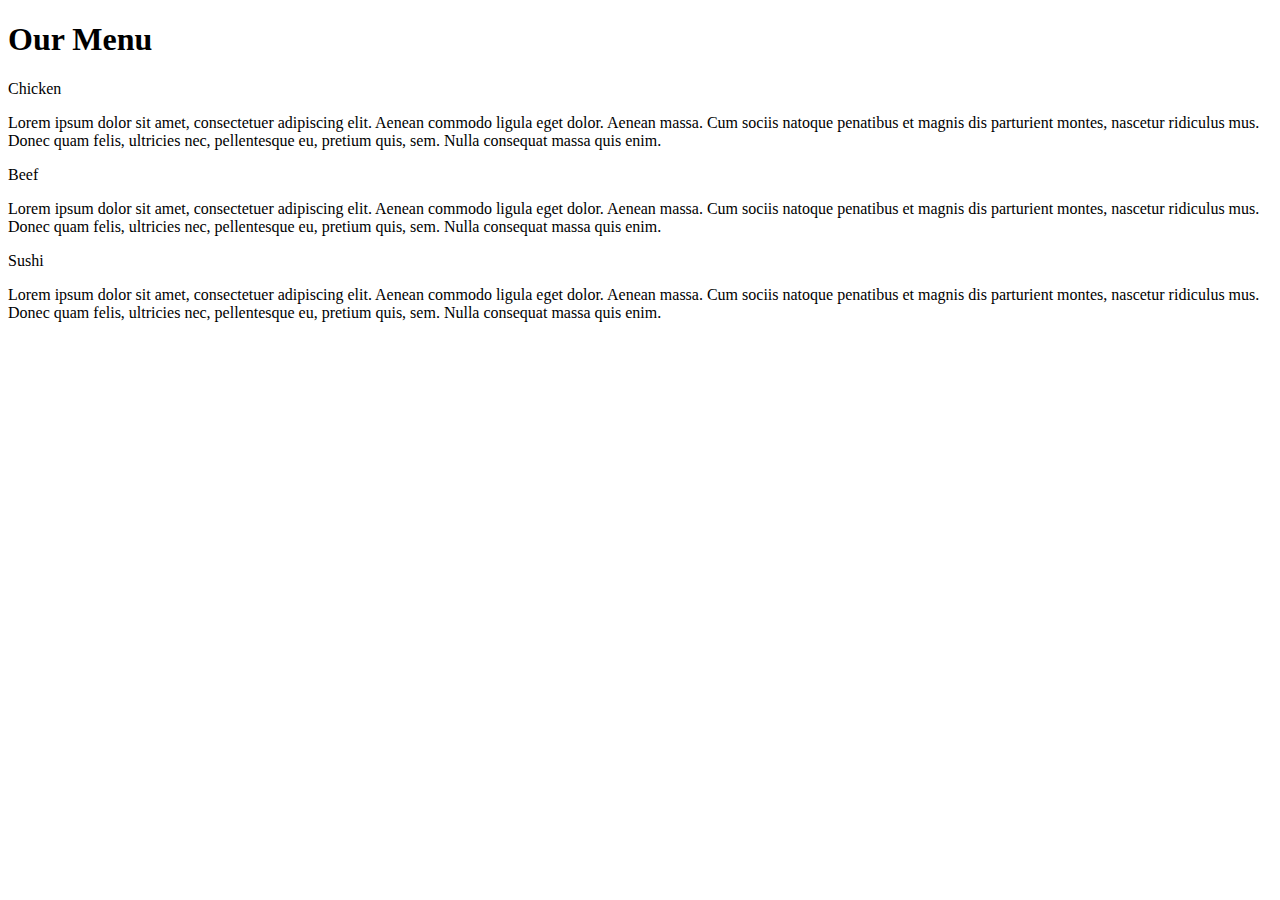
==== index.html @ 81e6cf0e "updated" ====
<!DOCTYPE html>
<html>

<head>
    <meta charset="utf-8">
    <title>module2-solution</title>
</head>
<link rel="stylesheet" type="text/css" href="css/style.css">

<body>
    <h1>Our Menu</h1>
    <section class="column-lg-4 colmn-md-6 colmn-sm-12">
        <div>
            <p class="sub1">Chicken</p>
            <p class="content">
                Lorem ipsum dolor sit amet, consectetuer adipiscing elit. Aenean commodo ligula eget dolor. Aenean massa. Cum sociis natoque penatibus et magnis dis parturient montes, nascetur ridiculus mus. Donec quam felis, ultricies nec, pellentesque eu, pretium quis, sem. Nulla consequat massa quis enim.
            </p>
        </div>
    </section>
    <section class="column-lg-4 colmn-md-6 colmn-sm-12">
        <div>
            <p class="sub2">Beef</p>
            <p class="content">
                Lorem ipsum dolor sit amet, consectetuer adipiscing elit. Aenean commodo ligula eget dolor. Aenean massa. Cum sociis natoque penatibus et magnis dis parturient montes, nascetur ridiculus mus. Donec quam felis, ultricies nec, pellentesque eu, pretium quis, sem. Nulla consequat massa quis enim.
        </div>
    </section>
    <section class="column-lg-4 colmn-md-12 colmn-sm-12">
        <div>
            <p class="sub3">Sushi</p>
            <p class="content">
                Lorem ipsum dolor sit amet, consectetuer adipiscing elit. Aenean commodo ligula eget dolor. Aenean massa. Cum sociis natoque penatibus et magnis dis parturient montes, nascetur ridiculus mus. Donec quam felis, ultricies nec, pellentesque eu, pretium quis, sem. Nulla consequat massa quis enim.
            </p>
        </div>
</body>

</html>
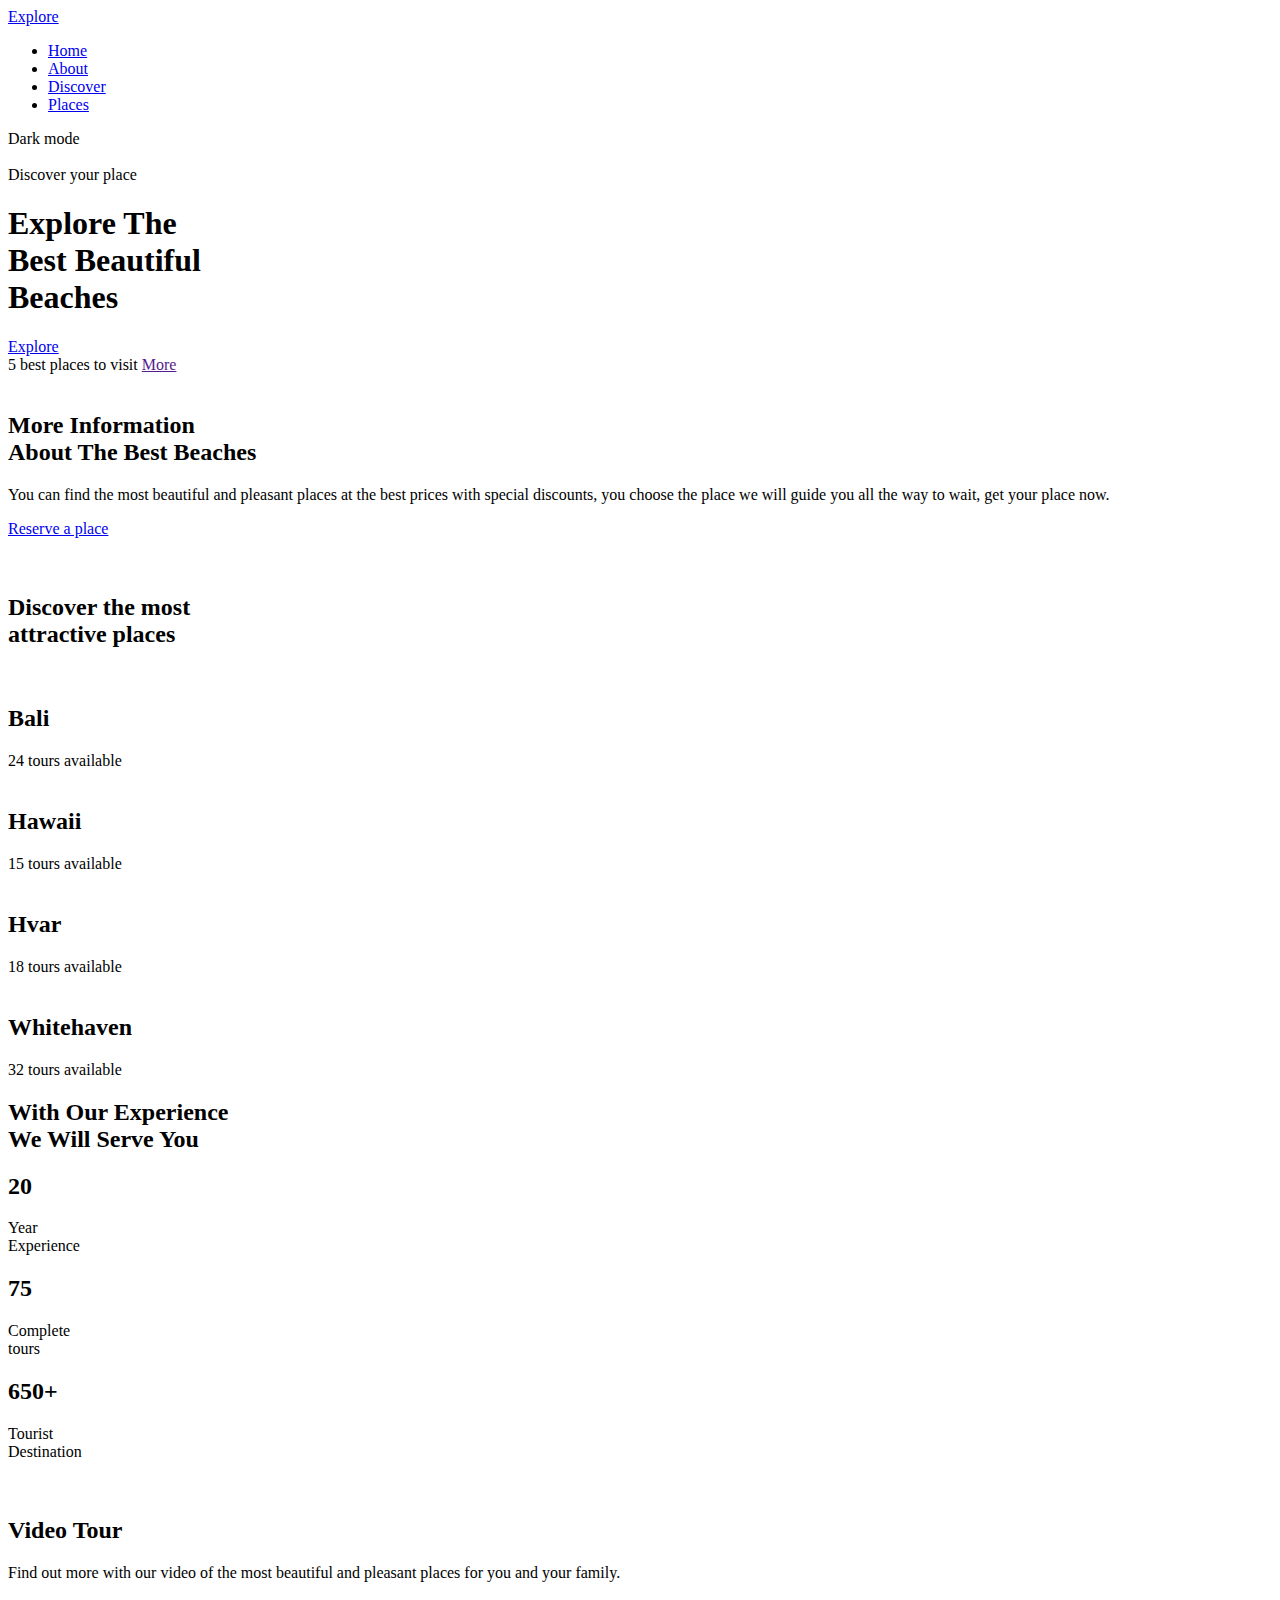
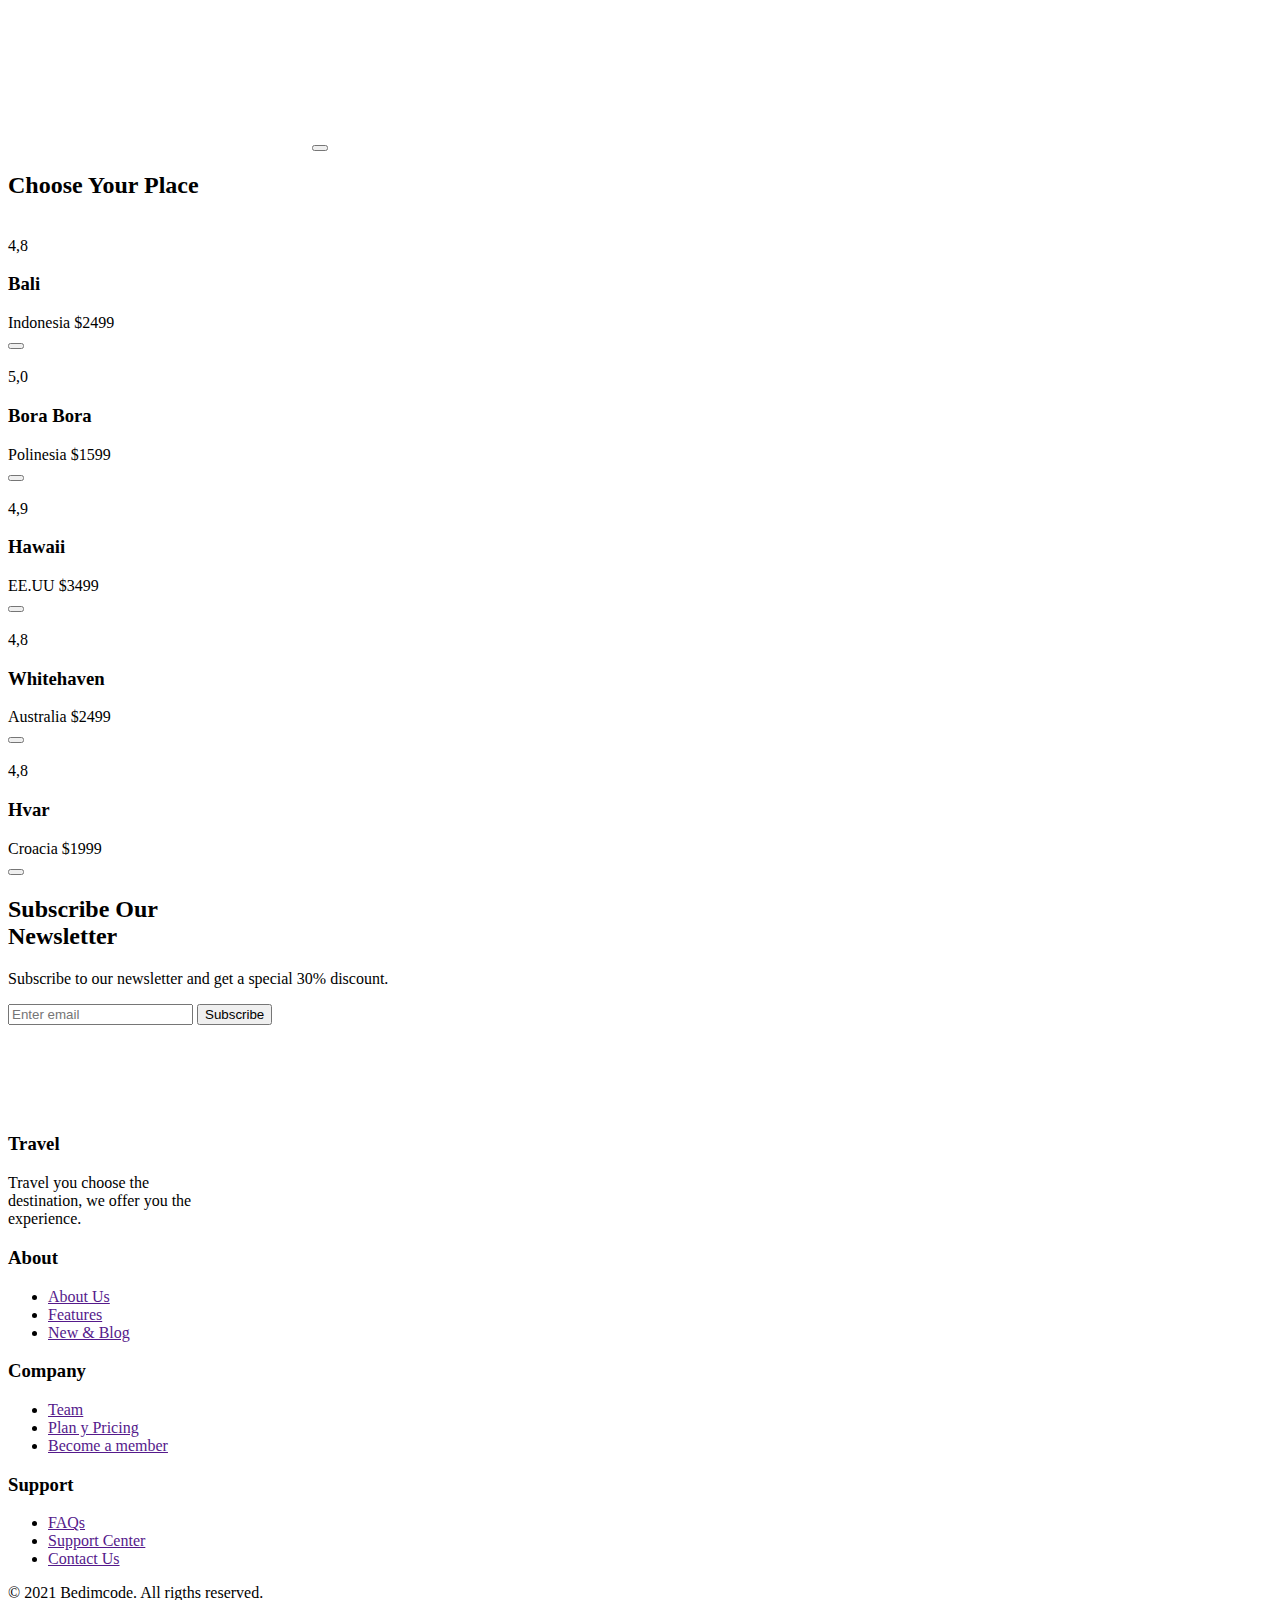
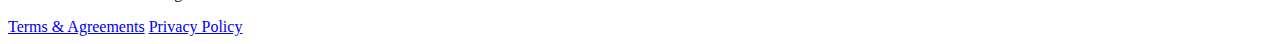
==== commit d8957303: "Add files via upload" ====
--- a/index.html
+++ b/index.html
@@ -1,36 +1,474 @@
-<!DOCTYPE html>
-<html>
-
-<head>
-    <meta charset="utf-8">
-    <title>module2-solution</title>
-</head>
-<link rel="stylesheet" type="text/css" href="css/style.css">
-
-<body>
-    <h1>Our Menu</h1>
-    <section class="column-lg-4 colmn-md-6 colmn-sm-12">
-        <div>
-            <p class="sub1">Chicken</p>
-            <p class="content">
-                Lorem ipsum dolor sit amet, consectetuer adipiscing elit. Aenean commodo ligula eget dolor. Aenean massa. Cum sociis natoque penatibus et magnis dis parturient montes, nascetur ridiculus mus. Donec quam felis, ultricies nec, pellentesque eu, pretium quis, sem. Nulla consequat massa quis enim.
-            </p>
-        </div>
-    </section>
-    <section class="column-lg-4 colmn-md-6 colmn-sm-12">
-        <div>
-            <p class="sub2">Beef</p>
-            <p class="content">
-                Lorem ipsum dolor sit amet, consectetuer adipiscing elit. Aenean commodo ligula eget dolor. Aenean massa. Cum sociis natoque penatibus et magnis dis parturient montes, nascetur ridiculus mus. Donec quam felis, ultricies nec, pellentesque eu, pretium quis, sem. Nulla consequat massa quis enim.
-        </div>
-    </section>
-    <section class="column-lg-4 colmn-md-12 colmn-sm-12">
-        <div>
-            <p class="sub3">Sushi</p>
-            <p class="content">
-                Lorem ipsum dolor sit amet, consectetuer adipiscing elit. Aenean commodo ligula eget dolor. Aenean massa. Cum sociis natoque penatibus et magnis dis parturient montes, nascetur ridiculus mus. Donec quam felis, ultricies nec, pellentesque eu, pretium quis, sem. Nulla consequat massa quis enim.
-            </p>
-        </div>
-</body>
-
+<!DOCTYPE html>
+    <html lang="en">
+    <head>
+        <meta charset="UTF-8">
+        <meta name="viewport" content="width=device-width, initial-scale=1.0">
+
+        <link rel="shortcut icon" href="assets/img/favicon.png" type="image/png">
+
+        <!--=============== REMIXICONS ===============-->
+        <link href="https://cdn.jsdelivr.net/npm/remixicon@2.5.0/fonts/remixicon.css" rel="stylesheet">
+        
+        <!--=============== SWIPER CSS ===============-->
+        <link rel="stylesheet" href="assets/css/swiper-bundle.min.css">
+
+        <!--=============== CSS ===============-->
+        <link rel="stylesheet" href="assets/css/styles.css">
+
+        <title>Travel the World</title>
+    </head>
+    <body>
+        <header class="header" id="header">
+            <nav class="nav container">
+                <a href="#" class="nav__logo">Explore</a>
+
+                <div class="nav__menu" id="nav-menu">
+                    <ul class="nav__list">
+                        <li class="nav__item">
+                            <a href="#home" class="nav__link active-link">Home</a>
+                        </li>
+                        <li class="nav__item">
+                            <a href="#about" class="nav__link">About</a>
+                        </li>
+                        <li class="nav__item">
+                            <a href="#discover" class="nav__link">Discover</a>
+                        </li>
+                        <li class="nav__item">
+                            <a href="#place" class="nav__link">Places</a>
+                        </li>
+                    </ul>
+
+                    <div class="nav__dark">
+                        <!-- Theme change button -->
+                        <span class="change-theme-name">Dark mode</span>
+                        <i class="ri-moon-line change-theme" id="theme-button"></i>
+                    </div>
+
+                    <i class="ri-close-line nav__close" id="nav-close"></i>
+                </div>
+
+                <div class="nav__toggle" id="nav-toggle">
+                    <i class="ri-function-line"></i>
+                </div>
+            </nav>
+        </header>
+
+        <main class="main">
+            <!--==================== HOME ====================-->
+            <section class="home" id="home">
+                <img src="assets/img/home1.jpg" alt="" class="home__img">
+
+                <div class="home__container container grid">
+                    <div class="home__data">
+                        <span class="home__data-subtitle">Discover your place</span>
+                        <h1 class="home__data-title">Explore The <br> Best <b>Beautiful <br> Beaches</b></h1>
+                        <a href="#" class="button">Explore</a>
+
+                    </div>
+
+                    <div class="home__social">
+                        <a href="https://www.facebook.com/" target="_blank" class="home__social-link">
+                            <i class="ri-facebook-box-fill"></i>
+                        </a>
+                        <a href="https://www.instagram.com/" target="_blank" class="home__social-link">
+                            <i class="ri-instagram-fill"></i>
+                        </a>
+                        <a href="https://twitter.com/" target="_blank" class="home__social-link">
+                            <i class="ri-twitter-fill"></i>
+                        </a>
+                    </div>
+
+                    <div class="home__info">
+                        <div>
+                            <span class="home__info-title">5 best places to visit</span>
+                            <a href="" class="button button--flex button--link home__info-button">
+                                More <i class="ri-arrow-right-line"></i>
+                            </a>
+                        </div>
+
+                        <div class="home__info-overlay">
+                            <img src="assets/img/home2.jpg" alt="" class="home__info-img">
+                        </div>
+                    </div>
+                </div>
+            </section>
+
+            <!--==================== ABOUT ====================-->
+            <section class="about section" id="about">
+                <div class="about__container container grid">
+                    <div class="about__data">
+                        <h2 class="section__title about__title">More Information <br> About The Best Beaches</h2>
+                        <p class="about__description">You can find the most beautiful and pleasant places at the best 
+                            prices with special discounts, you choose the place we will guide you all the way to wait, get your 
+                            place now.
+                        </p>
+                        <a href="#" class="button">Reserve a place</a>
+                    </div>
+
+                    <div class="about__img">
+                        <div class="about__img-overlay">
+                            <img src="assets/img/about1.jpg" alt="" class="about__img-one">
+                        </div>
+
+                        <div class="about__img-overlay">
+                            <img src="assets/img/about2.jpg" alt="" class="about__img-two">
+                        </div>
+                    </div>
+                </div>
+            </section>
+            
+            <!--==================== DISCOVER ====================-->
+            <section class="discover section" id="discover">
+                <h2 class="section__title">Discover the most <br> attractive places</h2>
+                
+                <div class="discover__container container swiper-container">
+                    <div class="swiper-wrapper">
+                        <!--==================== DISCOVER 1 ====================-->
+                        <div class="discover__card swiper-slide">
+                            <img src="assets/img/discover1.jpg" alt="" class="discover__img">
+                            <div class="discover__data">
+                                <h2 class="discover__title">Bali</h2>
+                                <span class="discover__description">24 tours available</span>
+                            </div>
+                        </div>
+
+                        <!--==================== DISCOVER 2 ====================-->
+                        <div class="discover__card swiper-slide">
+                            <img src="assets/img/discover2.jpg" alt="" class="discover__img">
+                            <div class="discover__data">
+                                <h2 class="discover__title">Hawaii</h2>
+                                <span class="discover__description">15 tours available</span>
+                            </div>
+                        </div>
+
+                        <!--==================== DISCOVER 3 ====================-->
+                        <div class="discover__card swiper-slide">
+                            <img src="assets/img/discover3.jpg" alt="" class="discover__img">
+                            <div class="discover__data">
+                                <h2 class="discover__title">Hvar</h2>
+                                <span class="discover__description">18 tours available</span>
+                            </div>
+                        </div>
+
+                        <!--==================== DISCOVER 4 ====================-->
+                        <div class="discover__card swiper-slide">
+                            <img src="assets/img/discover4.jpg" alt="" class="discover__img">
+                            <div class="discover__data">
+                                <h2 class="discover__title">Whitehaven</h2>
+                                <span class="discover__description">32 tours available</span>
+                            </div>
+                        </div>
+                    </div>
+                </div>
+            </section>
+
+            <!--==================== EXPERIENCE ====================-->
+            <section class="experience section">
+                <h2 class="section__title">With Our Experience <br> We Will Serve You</h2>
+
+                <div class="experience__container container grid">
+                    <div class="experience__content grid">
+                        <div class="experience__data">
+                            <h2 class="experience__number">20</h2>
+                            <span class="experience__description">Year <br> Experience</span>
+                        </div>
+
+                        <div class="experience__data">
+                            <h2 class="experience__number">75</h2>
+                            <span class="experience__description">Complete <br> tours</span>
+                        </div>
+
+                        <div class="experience__data">
+                            <h2 class="experience__number">650+</h2>
+                            <span class="experience__description">Tourist <br> Destination</span>
+                        </div>
+                    </div>
+
+                    <div class="experience__img grid">
+                        <div class="experience__overlay">
+                            <img src="assets/img/experience1.jpg" alt="" class="experience__img-one">
+                        </div>
+                        
+                        <div class="experience__overlay">
+                            <img src="assets/img/experience2.jpg" alt="" class="experience__img-two">
+                        </div>
+                    </div>
+                </div>
+            </section>
+
+            <!--==================== VIDEO ====================-->
+            <section class="video section">
+                <h2 class="section__title">Video Tour</h2>
+
+                <div class="video__container container">
+                    <p class="video__description">Find out more with our video of the most beautiful and 
+                        pleasant places for you and your family.
+                    </p>
+
+                    <div class="video__content">
+                        <video id="video-file">
+                            <source src="assets/video/video.mp4" type="video/mp4">
+                        </video>
+
+                        <button class="button button--flex video__button" id="video-button">
+                            <i class="ri-play-line video__button-icon" id="video-icon"></i>
+                        </button>
+                    </div>
+                </div>
+            </section>
+
+            <!--==================== PLACES ====================-->
+            <section class="place section" id="place">
+                <h2 class="section__title">Choose Your Place</h2>
+
+                <div class="place__container container grid">
+                    <!--==================== PLACES CARD 1 ====================-->
+                    <div class="place__card">
+                        <img src="assets/img/place1.jpg" alt="" class="place__img">
+                        
+                        <div class="place__content">
+                            <span class="place__rating">
+                                <i class="ri-star-line place__rating-icon"></i>
+                                <span class="place__rating-number">4,8</span>
+                            </span>
+
+                            <div class="place__data">
+                                <h3 class="place__title">Bali</h3>
+                                <span class="place__subtitle">Indonesia</span>
+                                <span class="place__price">$2499</span>
+                            </div>
+                        </div>
+
+                        <button class="button button--flex place__button">
+                            <i class="ri-arrow-right-line"></i>
+                        </button>
+                    </div>
+
+                    <!--==================== PLACES CARD 2 ====================-->
+                    <div class="place__card">
+                        <img src="assets/img/place2.jpg" alt="" class="place__img">
+                        
+                        <div class="place__content">
+                            <span class="place__rating">
+                                <i class="ri-star-line place__rating-icon"></i>
+                                <span class="place__rating-number">5,0</span>
+                            </span>
+
+                            <div class="place__data">
+                                <h3 class="place__title">Bora Bora</h3>
+                                <span class="place__subtitle">Polinesia</span>
+                                <span class="place__price">$1599</span>
+                            </div>
+                        </div>
+
+                        <button class="button button--flex place__button">
+                            <i class="ri-arrow-right-line"></i>
+                        </button>
+                    </div>
+
+                    <!--==================== PLACES CARD 3 ====================-->
+                    <div class="place__card">
+                        <img src="assets/img/place3.jpg" alt="" class="place__img">
+                        
+                        <div class="place__content">
+                            <span class="place__rating">
+                                <i class="ri-star-line place__rating-icon"></i>
+                                <span class="place__rating-number">4,9</span>
+                            </span>
+
+                            <div class="place__data">
+                                <h3 class="place__title">Hawaii</h3>
+                                <span class="place__subtitle">EE.UU</span>
+                                <span class="place__price">$3499</span>
+                            </div>
+                        </div>
+
+                        <button class="button button--flex place__button">
+                            <i class="ri-arrow-right-line"></i>
+                        </button>
+                    </div>
+
+                    <!--==================== PLACES CARD 4 ====================-->
+                    <div class="place__card">
+                        <img src="assets/img/place4.jpg" alt="" class="place__img">
+                        
+                        <div class="place__content">
+                            <span class="place__rating">
+                                <i class="ri-star-line place__rating-icon"></i>
+                                <span class="place__rating-number">4,8</span>
+                            </span>
+
+                            <div class="place__data">
+                                <h3 class="place__title">Whitehaven</h3>
+                                <span class="place__subtitle">Australia</span>
+                                <span class="place__price">$2499</span>
+                            </div>
+                        </div>
+
+                        <button class="button button--flex place__button">
+                            <i class="ri-arrow-right-line"></i>
+                        </button>
+                    </div>
+
+                    <!--==================== PLACES CARD 5 ====================-->
+                    <div class="place__card">
+                        <img src="assets/img/place5.jpg" alt="" class="place__img">
+                        
+                        <div class="place__content">
+                            <span class="place__rating">
+                                <i class="ri-star-line place__rating-icon"></i>
+                                <span class="place__rating-number">4,8</span>
+                            </span>
+
+                            <div class="place__data">
+                                <h3 class="place__title">Hvar</h3>
+                                <span class="place__subtitle">Croacia</span>
+                                <span class="place__price">$1999</span>
+                            </div>
+                        </div>
+
+                        <button class="button button--flex place__button">
+                            <i class="ri-arrow-right-line"></i>
+                        </button>
+                    </div>
+                </div>
+            </section>
+
+            <!--==================== SUBSCRIBE ====================-->
+            <section class="subscribe section">
+                <div class="subscribe__bg">
+                    <div class="subscribe__container container">
+                        <h2 class="section__title subscribe__title">Subscribe Our <br> Newsletter</h2>
+                        <p class="subscribe__description">Subscribe to our newsletter and get a 
+                            special 30% discount.
+                        </p>
+    
+                        <form action="" class="subscribe__form">
+                            <input type="text" placeholder="Enter email" class="subscribe__input">
+    
+                            <button class="button">
+                                Subscribe
+                            </button>
+                        </form>
+                    </div>
+                </div>
+            </section>
+            
+            <!--==================== SPONSORS ====================-->
+            <section class="sponsor section">
+                <div class="sponsor__container container grid">
+                    <div class="sponsor__content">
+                        <img src="assets/img/sponsors1.png" alt="" class="sponsor__img">
+                    </div>
+                    <div class="sponsor__content">
+                        <img src="assets/img/sponsors2.png" alt="" class="sponsor__img">
+                    </div>
+                    <div class="sponsor__content">
+                        <img src="assets/img/sponsors3.png" alt="" class="sponsor__img">
+                    </div>
+                    <div class="sponsor__content">
+                        <img src="assets/img/sponsors4.png" alt="" class="sponsor__img">
+                    </div>
+                    <div class="sponsor__content">
+                        <img src="assets/img/sponsors5.png" alt="" class="sponsor__img">
+                    </div>
+                </div>
+            </section>
+        </main>
+
+        <!--==================== FOOTER ====================-->
+        <footer class="footer section">
+            <div class="footer__container container grid">
+                <div class="footer__content grid">
+                    <div class="footer__data">
+                        <h3 class="footer__title">Travel</h3>
+                        <p class="footer__description">Travel you choose the <br> destination, 
+                            we offer you the <br> experience.
+                        </p>
+                        <div>
+                            <a href="https://www.facebook.com/" target="_blank" class="footer__social">
+                                <i class="ri-facebook-box-fill"></i>
+                            </a>
+                            <a href="https://twitter.com/" target="_blank" class="footer__social">
+                                <i class="ri-twitter-fill"></i>
+                            </a>
+                            <a href="https://www.instagram.com/" target="_blank" class="footer__social">
+                                <i class="ri-instagram-fill"></i>
+                            </a>
+                            <a href="https://www.youtube.com/" target="_blank" class="footer__social">
+                                <i class="ri-youtube-fill"></i>
+                            </a>
+                        </div>
+                    </div>
+    
+                    <div class="footer__data">
+                        <h3 class="footer__subtitle">About</h3>
+                        <ul>
+                            <li class="footer__item">
+                                <a href="" class="footer__link">About Us</a>
+                            </li>
+                            <li class="footer__item">
+                                <a href="" class="footer__link">Features</a>
+                            </li>
+                            <li class="footer__item">
+                                <a href="" class="footer__link">New & Blog</a>
+                            </li>
+                        </ul>
+                    </div>
+    
+                    <div class="footer__data">
+                        <h3 class="footer__subtitle">Company</h3>
+                        <ul>
+                            <li class="footer__item">
+                                <a href="" class="footer__link">Team</a>
+                            </li>
+                            <li class="footer__item">
+                                <a href="" class="footer__link">Plan y Pricing</a>
+                            </li>
+                            <li class="footer__item">
+                                <a href="" class="footer__link">Become a member</a>
+                            </li>
+                        </ul>
+                    </div>
+    
+                    <div class="footer__data">
+                        <h3 class="footer__subtitle">Support</h3>
+                        <ul>
+                            <li class="footer__item">
+                                <a href="" class="footer__link">FAQs</a>
+                            </li>
+                            <li class="footer__item">
+                                <a href="" class="footer__link">Support Center</a>
+                            </li>
+                            <li class="footer__item">
+                                <a href="" class="footer__link">Contact Us</a>
+                            </li>
+                        </ul>
+                    </div>
+                </div>
+
+                <div class="footer__rights">
+                    <p class="footer__copy">&#169; 2021 Bedimcode. All rigths reserved.</p>
+                    <div class="footer__terms">
+                        <a href="#" class="footer__terms-link">Terms & Agreements</a>
+                        <a href="#" class="footer__terms-link">Privacy Policy</a>
+                    </div>
+                </div>
+            </div>
+        </footer>
+
+         <!--========== SCROLL UP ==========-->
+        <a href="#" class="scrollup" id="scroll-up">
+            <i class="ri-arrow-up-line scrollup__icon"></i>
+        </a>
+
+        <!--=============== SCROLL REVEAL===============-->
+        <script src="assets/js/scrollreveal.min.js"></script>
+        
+        <!--=============== SWIPER JS ===============-->
+        <script src="assets/js/swiper-bundle.min.js"></script>
+
+        <!--=============== MAIN JS ===============-->
+        <script src="assets/js/main.js"></script>
+    </body>
 </html>